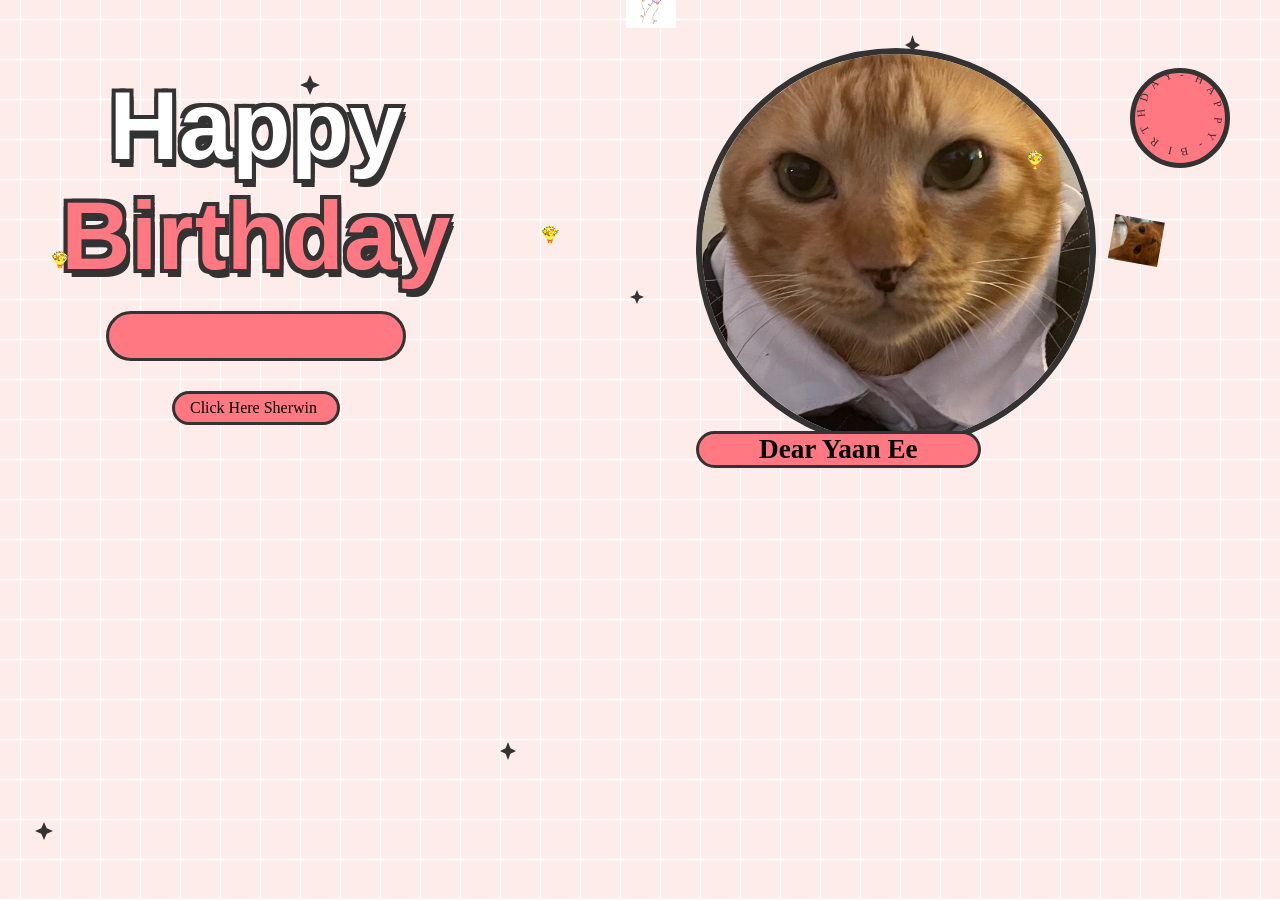
==== sherwin's birthday/index2.html @ da60311c "Add files via upload" ====
<!doctype html>
<html lang="en">
  <head>
    <meta charset="UTF-8" />
    <meta name="viewport" content="width=device-width, initial-scale=1.0" />
    <meta name="title" content="Happy Birthday Website 2.0 | Aoudumber Bade" />
    <meta
      name="github"
      content="https://github.com/kuansiing/happy-birthday.git"
    />
    <title>Sherwin's Birthday</title>
    <link rel="stylesheet" href="main2.css" />
    <link
      rel="stylesheet"
      href="https://fonts.googleapis.com/css2?family=Pixelify+Sans:wght@400..700&display=swap"
      integrity="sha512-DTOQO9RWCH3ppGqcWaEA1BIZOC6xxalwEsw9c2QQeAIftl+Vegovlnee1c9QX4TctnWMn13TZye+giMm8e2LwA=="
      crossorigin="anonymous"
      referrerpolicy="no-referrer"
    />
    <link
      href="https://fonts.googleapis.com/css2?family=Pixelify+Sans:wght@400..700&display=swap"
      rel="stylesheet"
    />
    <script
      src="https://code.jquery.com/jquery-3.7.1.min.js"
      integrity="sha256-/JqT3SQfawRcv/BIHPThkBvs0OEvtFFmqPF/lYI/Cxo="
      crossorigin="anonymous"
    ></script>
  </head>

  <body>
    <div id="wrapper">
      <div class="flag__birthday">
        <img src="./images/1.png" alt="" width="350" class="flag__left" />
        <img src="./images/1.png" alt="" width="350" class="flag__right" />
      </div>
      <div class="content">
        <div class="left">
          <div class="title">
            <h1 class="happy">
              <span style="--t: 4s">H</span>
              <span style="--t: 4.2s">a</span>
              <span style="--t: 4.4s">p</span>
              <span style="--t: 4.6s">p</span>
              <span style="--t: 4.8s">y</span>
            </h1>
            <h1 class="birthday">
              <span style="--t: 5s">B</span>
              <span style="--t: 5.2s">i</span>
              <span style="--t: 5.4s">r</span>
              <span style="--t: 5.6s">t</span>
              <span style="--t: 5.8s">h</span>
              <span style="--t: 6s">d</span>
              <span style="--t: 6.2s">a</span>
              <span style="--t: 6.4s">y</span>
            </h1>
            <div class="hat">
              <img src="./images/hat.png" alt="" width="130" />
            </div>
          </div>
          <div class="date__of__birth">
            <span></span>
          </div>
          <div class="btn">
            <button id="btn__letter">
              <div class="mail">
                Click Here Sherwin
                <i class="fa-regular fa-envelope"></i>
              </div>
            </button>
          </div>
        </div>
        <div class="right">
          <div class="box__account">
            <div class="image">
              <img src="sunny_.png" alt="" />
            </div>
            <div class="name">
              <i class="fa-solid fa-heart"></i>
              <span>Dear Yaan Ee</span>
              <i class="fa-solid fa-heart"></i>
            </div>
            <div class="balloon_one">
              <img width="50px" src="baloon1.png" alt="" />
            </div>
            <div class="balloon_two">
              <img width="50px" src="sunny_2.png" alt="" />
            </div>
          </div>
          <div class="cricle">
            <div class="text__cricle">
              <span style="--i: 1">h</span>
              <span style="--i: 2">a</span>
              <span style="--i: 3">p</span>
              <span style="--i: 4">p</span>
              <span style="--i: 5">y</span>
              <span style="--i: 6">-</span>
              <span style="--i: 7">b</span>
              <span style="--i: 8">i</span>
              <span style="--i: 9">r</span>
              <span style="--i: 10">t</span>
              <span style="--i: 11">h</span>
              <span style="--i: 12">d</span>
              <span style="--i: 13">a</span>
              <span style="--i: 14">y</span>
              <span style="--i: 15">-</span>
            </div>
            <i class="fa-solid fa-heart"></i>
          </div>
        </div>
      </div>
      <div class="decorate_star star1" style="--t: 15s"></div>
      <div class="decorate_star star2" style="--t: 15.2s"></div>
      <div class="decorate_star star3" style="--t: 15.4s"></div>
      <div class="decorate_star star4" style="--t: 15.6s"></div>
      <div class="decorate_star star5" style="--t: 15.8s"></div>
      <div class="decorate_flower--one" style="--t: 15s">
        <img width="20" src="flower.png" alt="" />
      </div>
      <div class="decorate_flower--two" style="--t: 15.3s">
        <img width="20" src="flower.png" alt="" />
      </div>
      <div class="decorate_flower--three" style="--t: 15.6s">
        <img width="20" src="flower.png" alt="" />
      </div>
      <div class="decorate_bottom">
        <img src="./images/decorate.png" alt="" width="100" />
      </div>
      <div class="smiley__icon">
        <img src="./images/smiley_icon.png" alt="" width="100" />
      </div>

      <div class="boxMail">
        <i class="fa-solid fa-xmark"></i>
        <div class="boxMail-container">
          <div class="card1">
            <h4 class="username">
              To: Sherwin 💖<span class="underline"></span>
            </h4>

            <h3>Happy Birthday</h3>
            <div class="imageCute">
              <img src="yaan_ee.png" alt="" />
            </div>
          </div>
          <div class="card2">
            <div class="card2-content">
              <h3>To You!</h3>
              <h2>
                Happy birthday 🥳🎂🥳,Yaan Ee chei chei!!May this new year bring
                you closer to your dreams filling your heart with pure joy and
                surround people who truly appreciate you the most.
              </h2>

              <div class="imageCute2">
                <img src="cute2.png" alt="" />
              </div>
            </div>
          </div>
        </div>
      </div>
    </div>
  </body>
  <script>
    let datetxt = "4th February";
    let datatxtletter = "Happy birthday to you.💕";
    let titleLetter = "To you";
    let charArrDate = datetxt.split("");
    let charArrDateLetter = datatxtletter.split("");
    let charArrTitle = titleLetter.split("");
    let currentIndex = 0;
    let currentIndexLetter = 0;
    let currentIndexTitle = 0;
    let date__of__birth = document.querySelector(".date__of__birth span");
    let text__letter = document.querySelector(".text__letter p");
    setTimeout(function () {
      timeDatetxt = setInterval(function () {
        if (currentIndex < charArrDate.length) {
          date__of__birth.textContent += charArrDate[currentIndex];
          currentIndex++;
        } else {
          let i = document.createElement("i");
          i.className = "fa-solid fa-star";
          document.querySelector(".date__of__birth").prepend(i);
          document
            .querySelector(".date__of__birth")
            .appendChild(i.cloneNode(true));
          clearInterval(timeDatetxt);
        }
      }, 100);
    }, 12000);

    var intervalContent;
    var intervalTitle;
    $("#btn__letter").on("click", function () {
      $(".box__letter").slideDown();
      setTimeout(function () {
        $(".letter__border").slideDown();
      }, 1000);
      setTimeout(function () {
        intervalTitle = setInterval(function () {
          if (currentIndexTitle < charArrTitle.length) {
            document.querySelector(".title__letter").textContent +=
              charArrTitle[currentIndexTitle];
            let i = document.createElement("i");
            i.className = "fa-solid fa-heart";
            document.querySelector(".title__letter").appendChild(i);
            currentIndexTitle++;
          } else {
            clearInterval(intervalTitle);
          }
        }, 100);
      }, 2000);
      setTimeout(function () {
        document.querySelector("#heart__letter").classList.add("animationOp");
        document.querySelector(".love__img").classList.add("animationOp");
        document.querySelector("#mewmew").classList.add("animationOp");
      }, 2800);
      setTimeout(function () {
        document.querySelectorAll(".heart").forEach((item) => {
          item.classList.add("animation");
        });
      }, 3500);
      setTimeout(function () {
        intervalContent = setInterval(function () {
          if (currentIndexLetter < charArrDateLetter.length) {
            text__letter.textContent += charArrDateLetter[currentIndexLetter];
            currentIndexLetter++;
          } else {
            clearInterval(intervalContent);
          }
        }, 50);
      }, 6000);
    });
    $(".close").on("click", function () {
      clearInterval(intervalContent);
      document.querySelector(".title__letter").textContent = "";
      text__letter.textContent = "";
      currentIndexLetter = 0;
      currentIndexTitle = 0;
      document.querySelector("#heart__letter").classList.remove("animationOp");
      document.querySelector(".love__img").classList.remove("animationOp");
      document.querySelector("#mewmew").classList.remove("animationOp");
      document.querySelectorAll(".heart").forEach((item) => {
        item.classList.remove("animation");
      });
      $(".box__letter").slideUp();
      $(".letter__border").slideUp();
    });

    let mailBox = document.querySelector(".mail");
    let boxmail = document.querySelector(".boxMail");
    var close = document.querySelector(".fa-xmark");
    mailBox.onclick = function () {
      mailBox.classList.toggle("active");
      boxmail.classList.add("active");
    };

    close.addEventListener("click", function () {
      boxmail.classList.remove("active");
    });
  </script>
</html>
---- sherwin's birthday/main2.css ----
@import url('https://fonts.googleapis.com/css2?family=Pixelify+Sans:wght@400..700&display=swap');
@import url('https://fonts.googleapis.com/css2?family=Pixelify+Sans:wght@400..700&display=swap');
@import url('https://fonts.googleapis.com/css2?family=Pixelify+Sans:wght@400..700&display=swap');
*{
    padding: 0;
    margin: 0;
    box-sizing: border-box;
}
:root{
    --color-pink: #feecea;
    --color-white: #fff;
    --color-black: #333;
    --color-text-pink: #FF7882;
    --color-heart: #FF7882;
    --color-bg-letter: #fff8e4;
    --color-border: #DACCBF;
}
html{
    height: 100%;
}
body {
    position: relative;
    font-size: 16px;
    margin: 0;
    padding: 0;
    height: 100%;
    background-image:linear-gradient(var(--color-pink), var(--color-pink));
}
#wrapper{
    position: relative;
    background-color: transparent;
    background-image: linear-gradient(0deg, transparent 24%, rgba(255, 255, 255, 1) 25%, rgba(255, 255, 255, 1) 26%, transparent 27%, transparent 74%, rgba(255, 255, 255, 1) 75%, rgba(255, 255, 255, 1) 76%, transparent 77%, transparent), linear-gradient(90deg, transparent 24%, rgba(255, 255, 255, 1) 25%, rgba(255, 255, 255,1) 26%, transparent 27%, transparent 74%, rgba(255, 255, 255, 1) 75%, rgba(255, 255, 255, 1) 76%, transparent 77%, transparent);
    height:100%;
    background-size:80px 80px;
    overflow: hidden;
    z-index: 1;
}
.flag__birthday{
    display: flex;
    justify-content: space-between;
    transform: translateY(-200px);
    animation: translateYFlag 1.5s 2s forwards;
}
@keyframes translateYFlag{
    to{
        transform: translateY(-10px);
    }
}
.flag__birthday .flag__left{
    transform: rotate(-10deg) translate(-20px,30px);
}
.flag__birthday .flag__right{
    transform: rotate(10deg) translate(20px,30px) scaleX(-1);
}
.content{
    width: 100%;
    position: relative;
    display: flex;
    padding-top: 3rem;
}
.content .left, .content .right{
    position: relative;
    display: flex;
    flex-direction: column;
    justify-content: center;
    align-items: center;
}
.content .left{
    width: 40%;
}
.content .right{
    width: 60%;
}
.left .btn{
    transform: scale(0);
    animation: scaleCricle 2s 16s forwards ease-in-out;
}
#btn__letter{
    position: relative;
    margin-top: 30px;
    background-color: var(--color-text-pink);
    outline: none;
    padding: 5px 15px;
    font-size: 1rem;
    border-radius: 50px;
    border: 3px solid var(--color-black);
    font-family: "Sriracha", cursive;
    display: flex;
    align-items: center;
    justify-content: center;
    cursor: pointer;
    z-index: 2;
    transform: scale(1);
    transition: all .5s ease-in-out;
}
#btn__letter:active{
    transform: scale(0.7);
}
#btn__letter i{
    margin-left: 5px;
}
#btn__letter:hover{
    border-color: var(--color-heart);
    background-color: var(--color-heart);
    color: #fff;
    box-shadow: rgba(0, 0, 0, 0.24) 0px 3px 8px;
}

#btn__letter:hover i{
    animation: rotateHeart 1s infinite linear;
}
@keyframes rotateHeart{
    0%,50%, 100%{
        transform: rotate(0deg);
    }
    25%{
        transform: rotate(12deg);
    }
    75%{
        transform: rotate(-12deg);
    }
}
.title{
    position: relative;
    width: 100%;
    display: flex;
    justify-content: center;
    font-family: "Titan One", sans-serif;
    font-size: 3rem;
    flex-direction: column;
    perspective: 1000px;
}
.title .happy, .title .birthday{
    position: relative;
    text-shadow: 4px 4px var(--color-black), 
                -4px 4px var(--color-black), 
                4px -4px var(--color-black), 
                -4px -4px var(--color-black), 
                4px 8px 0 var(--color-black);
    font-weight: bold;
    display: flex;
    justify-content: center;
}
.title .happy{
    color: var(--color-white);
}
.title .happy span, .title .birthday span{
    transform: translateY(50px);
    opacity: 0;
    visibility: hidden;
    animation: txtTranslateY .5s var(--t) forwards;
}
@keyframes txtTranslateY{
    100%{
        transform: translateY(0);
        opacity: 1;
        visibility: visible;
    }
}
.title .birthday{
    color: var(--color-text-pink);
}

.title .hat{
    position: absolute;
    right: 45px;
    top: -350px;
    transform: rotate(-40deg);
    z-index: -1;
    animation: topHat 4s 7s forwards ease;
}
@keyframes topHat{
    20%, 30%{
        top: -30px;
        transform-origin: left;
        transform: rotate(-40deg);
    }
    35%, 100%{
        top: -30px;
        transform: rotate(0deg);
    }
}
.date__of__birth, .name{
    display: flex;
    justify-content:space-around;
    align-items: center;
    background-color: var(--color-text-pink);
    border-radius: 50px;
    margin-top: 20px;
    font-family: "Sriracha", cursive;
    
}
.date__of__birth{
    border: 3px solid var(--color-black);
    position: relative;
    transform: translateY(-100px);
    z-index: -1;
    opacity: 0;
    visibility: hidden;
    width: 0px;
    animation: dateOfBirth 5s 9s forwards;
}
@keyframes dateOfBirth{
    20%,40%{
        width: 0px;
        height: 0;
        transform: translateY(0px);
        opacity: 1;
        visibility: visible;
    }
    45%{
        transform: translateY(0px);
        opacity: 1;
        visibility: visible;
        width: 300px;
        height: 0px;
    }
    50%,100%{
        transform: translateY(0px);
        opacity: 1;
        visibility: visible;
        width: 300px;
        height: 50px;
    }
}
.name{
    position: absolute;
    padding: 0px 20px;
    bottom: -20px;
    border: 3px solid var(--color-black);
    font-family: 'Dancing Script', cursive;
}
.date__of__birth span, .name span{
    font-weight: bold;
    margin: 0px 40px;
}
.date__of__birth span{
    font-size: 1.2rem;
}
.name span{
    font-size: 1.7rem;
}
.right .box__account{
    position: relative;
    transform: translateY(700px);
    animation: topBoxImage 8s 7s forwards ease-in;
}
@keyframes topBoxImage{
    to{
        transform: translateY(0);
    }
}
.content .right .image{
    position: relative;
    width: 400px;
    height: 400px;
    border-radius: 50%;
    overflow: hidden;
    display: flex;
    align-items: center;
    border: 6px solid var(--color-black);
}
.content .right .image img{
    width: 100%;
    object-fit: cover;

}
.cricle{
    position: absolute;
    top: 20px;
    right: 50px;
    display: flex;
    justify-content: center;
    align-items: center;
    transform: scale(0);
    animation: scaleCricle 3s 15s forwards ease-in-out;
}
@keyframes scaleCricle {
    0%{
        transform: scale(0);
    }
    10%{
        transform: scale(1.3);
    }
    20%{
        transform: scale(0.7);
    }
    30%,100%{
        transform: scale(1);
    }

}
.text__cricle{
    width: 100px;
    height: 100px;
    background-color: var(--color-text-pink);
    border-radius: 50%;
    border: 5px solid var(--color-black);
    display: flex;
    justify-content: center;
    align-items: center;
    animation: rotateCricle 5s linear infinite;
}
@keyframes rotateCricle{
    to{
        transform: rotate(360deg);
    }
}
.text__cricle span{
    top: 0%;
    left: 50%;
    position: absolute;
    color: var(--color-black);
    transform: rotate(calc(var(--i) * 24deg));
    transform-origin: 0 45px;
    font-family: "Sriracha", cursive;
    text-transform: uppercase;
    font-size: 0.7rem;
}
.fa-heart{
    color: var(--color-heart);
    filter: drop-shadow(0 0 3px var(--color-heart));
    animation: scaleHeart 1s infinite linear;
}
.cricle .fa-heart{
    position: absolute;
    transform: scale(0.85);
}
@keyframes scaleHeart{
    50%{
        transform: scale(1.2);
    }
}
.right .balloon_one{
    position: absolute;
    top: -70px;
    left: -70px;
    animation: balloon1 2s infinite linear;
}
@keyframes balloon1{
    0%, 50%,100%{
        transform-origin: bottom right;
        transform: rotate(0deg);
    }
    25%{
        transform-origin: bottom right;
        transform: rotate(3deg);
    }
    75%{
        transform-origin: bottom right;
        transform: rotate(-3deg);
    }
}
.right .balloon_two{
    position: absolute;
    top: 170px;
    right: -65px;
    z-index: -1;
    transform: rotate(10deg);
    animation: balloon2 2s infinite linear;
}
@keyframes balloon2 {
    0%,50%,100%{
        transform-origin: bottom left;
        transform: rotate(10deg);
    }
    25%{
        transform-origin: bottom left;
        transform: rotate(7deg);
    }
    75%{
        transform-origin: bottom left;
        transform: rotate(13deg);
    }
}

.decorate_star{
    position: absolute;
    transform: scale(0);
    background-color: var(--color-black);
    clip-path: polygon(0 50%, 35% 35%, 50% 0, 65% 35%, 100% 50%, 65% 65%, 50% 100%, 35% 65%);
    animation: scaleCricle 3s var(--t) forwards, 
            scaleStar 2s 16s infinite ease-in-out;
}
.decorate_star.star1{
    width: 20px;
    height: 20px;
    top: 75px;
    left: 300px;
}
.decorate_star.star2{
    width: 15px;
    height: 20px;
    top: 35px;
    right: 360px;
}
.decorate_star.star3{
    width: 14px;
    height: 14px;
    top: 290px;
    left: 630px;
}
.decorate_star.star4{
    width: 18px;
    height: 18px;
    bottom: 60px;
    left: 35px;
}
.decorate_star.star5{
    width: 16px;
    height: 18px;
    bottom: 140px;
    left: 500px;
}
@keyframes scaleStar {
    25%{
        transform: scale(0.8);
    }
    50%{
        transform: scale(1.1);
    }
}
.decorate_bottom{
    position: absolute;
    right: 0;
    bottom: -10px;
}
.decorate_flower--one{
    position: absolute;
    top: 250px;
    left: 50px;
    transform: scale(0);
    animation: scaleCricle 3s var(--t) forwards ease-in-out;
}
.decorate_flower--two{
    position: absolute;
    top: 225px;
    left: 540px;
    transform: scale(0);
    animation: scaleCricle 3s var(--t) forwards ease-in-out;
}
.decorate_flower--three{
    position: absolute;
    top: 150px;
    right: 235px;
    transform: scale(0);
    animation: scaleCricle 3s var(--t) forwards ease-in-out;
}
.smiley__icon{
    position: absolute;
    bottom: 180px;
    left: 600px;
    transform: scale(0);
    animation: scaleCricle 3s 15s forwards ease-in-out;
}


.box__letter{
    position: fixed;
    top: 0;
    left: 0;
    background-color: rgba(0,0,0,.5);
    width: 100%;
    height: 100%;
    z-index: 10;
    display: none;
}
.box__letter .letter__border{
    position: absolute;
    width: 55vw;
    height: 450px;
    background-color: var(--color-white);
    border-radius: 27px;
    padding: 17px;
    box-shadow: rgba(0, 0, 0, 0.24) 0px 3px 8px;
    top: 50%;
    left: 50%;
    transform: translate(-50%,-50%);
    display: none;
}
.letter__border .close{
    position: absolute;
    right: -10px;
    top: -10px;
    width: 30px;
    height: 30px;
    background-color: var(--color-white);
    border-radius: 50%;
    display: flex;
    justify-content: center;
    align-items: center;
    box-shadow: rgba(99, 99, 99, 0.2) 0px 2px 8px 0px;
    cursor: pointer;
}
.letter__border .letter{
    width: 100%;
    height: 100%;
    background-color: var(--color-bg-letter);
    border-radius: 10px;
    padding-top: 15px;
}
.letter__border .letter .title__letter{
    text-align: center;
    font-family: 'Dancing Script', cursive;
    font-weight: bold;
    font-size: 2.4rem;
}
.title__letter .fa-solid{
    margin-left: 5px;
    font-size: 1.3rem;
}
.letter__border .letter .content__letter{
    position: relative;
    width: 100%;
    height: 100%;
    display: flex;
    padding-top: 1.5rem;
    padding-bottom: 70px;
}
.letter__border .letter .content__letter .left{
    position: relative;
    width: 50%;
    height: 100%;
    padding: 1.7rem;
    border-right: 3px solid var(--color-border);
}
.content__letter .left #heart__letter{
    opacity: 0;
    width: 100%;
}
#heart__letter.animationOp{
    animation: opacityHeart 1s 1s forwards;
}
@keyframes opacityHeart{
    to{
        opacity: 1;
    }
}
.content__letter .left .heart{
    position: absolute;
    opacity: 0;
}
.content__letter .left .heart.animation{
    animation: scaleHeartLetter 1s var(--t) infinite ease-in-out;
}
@keyframes scaleHeartLetter{
    0%{
        opacity: 1;
        transform: scale(0);
    }
    10%{
        opacity: 1;
        transform: scale(1.3);
    }
    20%{
        opacity: 1;
        transform: scale(0.7);
    }
    30%,100%{
        opacity: 1;
        transform: scale(1);
    }
    
}
.content__letter .left .heart_1{
    top: 90px;
    left: 30px;
}
.content__letter .left .heart_2{
    top: 20px;
    right: 70px;
}
.content__letter .left .heart_3{
    bottom: 50px;
    left: 145px;
}
.content__letter .left .heart_4{
    top: 140px;
    right: 35px;
}
.content__letter .right{
    position: relative;
    width: 50%;
}
.content__letter .right .love__img{
    opacity: 0;
    position: absolute;
    right: 20px;
    top: -100px;
}
.love__img.animationOp{
    animation: opacityHeart 1s 1s forwards;
}
.content__letter .right .text__letter{
    margin-top: 60px;
    padding: 20px 15px 10px 15px;
    font-family: 'Dancing Script', cursive;
    font-size: 1.3rem;
}
.content__letter .right #mewmew{
    position: absolute;
    bottom: 0;
    right: 0;
    opacity: 0;
}
#mewmew.animationOp{
    animation: opacityHeart 1s 1s forwards;
}


#copy {
    position: fixed;
    bottom: 12px;
    left: 50%;
    transform: translateX(-50%);
    font-size: 1rem;
}

#copy a {
    text-decoration: none;
    color: #191919d7;
}

#copy p {
    color: #4275ff;
    text-align: center;
    font-weight: 700;
    cursor: pointer;
}



@media screen and (max-width: 658px)   {

    .flag__birthday .flag__left {
        transform: rotate(-10deg) translate(-119px,3px);
    }

    .flag__birthday .flag__right {
        transform: rotate(10deg) translate(-106px,39px) scaleX(-1);
    }

    .content {
        width: 100%;
        position: relative;
        display: flex;
        flex-direction: column;
        justify-content: center;
        gap: 25px;
        align-items: center;
        padding-top: 2rem;
    }

    .title {
        position: relative;
        width: 100%;
        display: flex;
        justify-content: center;
        font-family: "Titan One", sans-serif;
        font-size: 1.5rem;
        letter-spacing: 8px;
        flex-direction: column;
        perspective: 1000px;
    }

    #btn__letter {
        position: relative;
        margin-top: 17px;
        width: 209px;
        background-color: var(--color-text-pink);
        outline: none;
        padding: 6px 4px;
        font-size: 1rem;
        border-radius: 50px;
        border: 3px solid var(--color-black);
        font-family: "Sriracha", cursive;
        display: flex;
        align-items: center;
        justify-content: center;
        cursor: pointer;
        z-index: 2;
        /* transform: scale(1); */
        transition: all .5s ease-in-out;
    }

    .cricle {
        position: absolute;
        top: 10px;
        right: -54px;
        display: flex;
        justify-content: center;
        align-items: center;
        transform: scale(0);
        animation: scaleCricle 3s 15s forwards ease-in-out;
    }

    .title .hat {
        position: absolute;
        right: -98px;
        top: -51px !important;
        transform: rotate(-40deg);
        z-index: -1;
        animation: topHat 4s 7s forwards ease;
    }

    .box__letter .letter__border {
        position: absolute;
        width: 90vw;
        height: 315px;
        background-color: var(--color-white);
        border-radius: 27px;
        padding: 17px;
        box-shadow: rgba(0, 0, 0, 0.24) 0px 3px 8px;
        top: 50%;
        left: 50%;
        transform: translate(-50%,-50%);
        display: none;
    }

    .letter__border .letter {
        width: 100%;
        height: 100%;
        background-color: var(--color-bg-letter);
        border-radius: 10px;
        padding-top: 15px;
    }

    .letter__border .letter .title__letter {
        text-align: center;
        font-family: 'Dancing Script', cursive;
        font-weight: bold;
        font-size: 1.4rem;
    }

    .letter__border .letter .content__letter {
        position: relative;
        width: 100%;
        height: 100%;
        display: flex;
        padding-top: .7rem;
        padding-bottom: 70px;
    }

    .content__letter .right .text__letter {
        margin-top: -14px;
        padding: 20px 15px 10px 15px;
        font-family: 'Dancing Script', cursive;
        font-size: .8rem;
    }

    .content__letter .right .love__img {
        opacity: 0;
        position: absolute;
        right: 126px;
        top: 167px;
    }

    .love__img img {
 
            width: 84px;

    }

    .content .right .image {
        position: relative;
        width: 200px;
        height: 200px;
        border-radius: 50%;
        overflow: hidden;
        display: flex;
        align-items: center;
        border: 6px solid var(--color-black);
    }

    .name {
        position: absolute;
        padding: 0px 3px;
        bottom: -6px;
        border: 3px solid var(--color-black);
    }

    .name span {
        font-size: 1rem;
    }

    .right .balloon_one {
        position: absolute;
        top: 10px;
        left: -77px;
        animation: balloon1 2s infinite linear;
    }

    .right .balloon_one img{
        width: 76px !important;
    }


}







.boxMail{
    position: fixed;
    background: rgb(0, 0, 0, 0.8);
    width: 100%;
    height: 100%;
    opacity: 0;
    top: 0;
    display: flex;
    justify-content: center;
    align-items: center;
    transform: scale(0.3);
    visibility: hidden;
    transition: all 0.5s;
    z-index: 100000000;
}
.boxMail.active{
    opacity: 1;
    visibility: visible;
    transform: scale(1);
}
.boxMail .boxMail-container{
    position: absolute;
    width: 750px;
    height: 500px;
    display: flex;
    margin: 0;
    transform: scale(0.9);
    -webkit-perspective: 2000px;
    perspective: 2000px;
    transition: all 0.5s;
}
.boxMail .boxMail-container:hover{
    transform: rotate(-5deg);
    filter: drop-shadow(0 0 10px #FF7882);
}
.boxMail .boxMail-container:hover .card1{
    transform: translate(-187px, -250px) rotateY(-140deg);
}
.boxMail .boxMail-container .card1,
.boxMail .boxMail-container .card2{
    position: absolute;
    width: 100%;
    height: 100%;
    top: 50%;
    left: 50%;
    transform: translate(-50%, -50%);
    border: 1px solid black;
}
.boxMail .boxMail-container .card1 {
    position: absolute;
    width: 50%;
    height: 100%;
    background: linear-gradient(to right, #FF7882, #FF7882 63%);
    color: white;
    display: flex;
    justify-content: center;
    align-items: center;
    flex-direction: column;
}
.boxMail-container .card1{
    z-index: 1;
    -webkit-transform-style: preserve-3d;
    transform-style: preserve-3d;
    transform-origin: left;
    transition: all 1s ease-in-out;
}
.boxMail .boxMail-container .card1 .userImg{
    position: relative;
    width: 80px;
    height: 80px;
    background-color: white;
    border-radius: 50%;
    overflow: hidden;
    border: 2px solid white;
    cursor: pointer;
    margin-bottom: 20px;
}
.boxMail .boxMail-container .card1 .userImg img{
    position: absolute;
    object-fit: cover;
    width: calc(100%);
    height: calc(100%);
}
.boxMail .boxMail-container .card1 h3{
    font-family: 'Dancing Script', cursive;
    font-size: 40px;
    text-transform: uppercase;
    width: 80%;
    text-align: center;
    line-height: 1.5;
    letter-spacing: 5px;
    transform: rotate(-5deg);
    text-shadow: 0 0 5px white,
                0 0 10px white;
}
.boxMail .boxMail-container .card2{
    position: relative;
    width: 50%;
    height: 100%;
    background: linear-gradient(to right, #e0e0e0, #ffffff 30%);
    -webkit-transform-style: preserve-3d;
    transform-style: preserve-3d;
    transform-origin: left;
    transition: all 1s;
}
.boxMail .boxMail-container .card2 .card2-content {
    width: 100%;
    height: 100%;
    position: relative;
    background-color: #FF7882;
    transition: all 1s;
    overflow: hidden;
    font-family: "Inter", serif;
    color: #fff;
}
.boxMail .boxMail-container:hover .card2-content{
    transform: translate(20px, 20px);
    box-shadow: -1px -1px 5px rgb(0, 0, 0, 0.4);
}
.boxMail .boxMail-container .card2 h3{
    font-family: 'Dancing Script', cursive;
    padding: 20px 0px 10px 60px;
    opacity: 0;
    visibility: hidden;
    font-size: 25px;
    text-shadow: 0 0 8px #FF7882;
}
.boxMail .boxMail-container .card2:hover h3{
    animation: texth3 3s forwards;
    animation-delay: 2s;
    transition: 1s;
}
@keyframes texth3{
    0%{
        opacity: 1;
        visibility: visible;
        padding: 20px 0px 10px 60px;
    }
    100%{
        opacity: 1;
        visibility: visible;
        padding: 20px 0px 10px 152px; 
    }
}
.boxMail .boxMail-container .card2 h2{
    font-family: 'Dancing Script', cursive;
    padding: 0px 20px;
    text-indent: 20px;
    font-size: 22px;
    opacity: 0;
}
.boxMail .boxMail-container .card2:hover h2{
    animation: texth2 2s forwards;
    animation-delay: 4s;
    transition: 1s;
}
@keyframes texth2{
    0%{
        opacity: 0;
    }
    100%{
        opacity: 1;
    }
}
.boxMail .boxMail-container .card2 .card2-content .imageCute2{
    position: absolute;
    top: 5px;
    left: 20px;
    opacity: 0;
    transition: 1s;
}
.boxMail .boxMail-container .card2 .card2-content:hover .imageCute2{
    animation: cute3 1s linear infinite,
                cute4 3s 2s forwards;
    animation-delay: 2s;
    transition: 1s;
}
@keyframes cute3{
    0%{
        opacity: 1;
        transform: rotate(0deg);
    }
    25%{
        opacity: 1;
        transform: rotate(5deg);
    }
    50%{
        opacity: 1;
        transform: rotate(0deg);
    }
    75%{
        opacity: 1;
        transform: rotate(-5deg);
    }
    100%{
        opacity: 1;
        transform: rotate(0deg);
    }
}
@keyframes cute4{
    0%{
        left: 20px;
    }
    100%{
        left: 100px;
    }
}
.boxMail .boxMail-container .card2 .card2-content .imageCute2 img{
    width: 40px;
}
.boxMail .fa-xmark{
    position: fixed;
    top: 0;
    right: 0;
    font-size: 30px;
    padding: 10px 25px;
    cursor: pointer;
    color: white;
    z-index: 10000000000000000;
}

.boxMail-container .card1 .imageCute {
    position: relative;
    width: 140px;
    height: 100%;
   

    border-radius: 50%;
    border: 5px solid #333;

    overflow: hidden;

    border: 6px solid var(--color-black);

    margin: 20px auto;
    display: flex;
    justify-content: center;
    align-items: center;


}

.boxMail-container.card1.imageCute img{
    width: 100%;
    height: 100%;
    display: block;
    object-fit: cover;
}
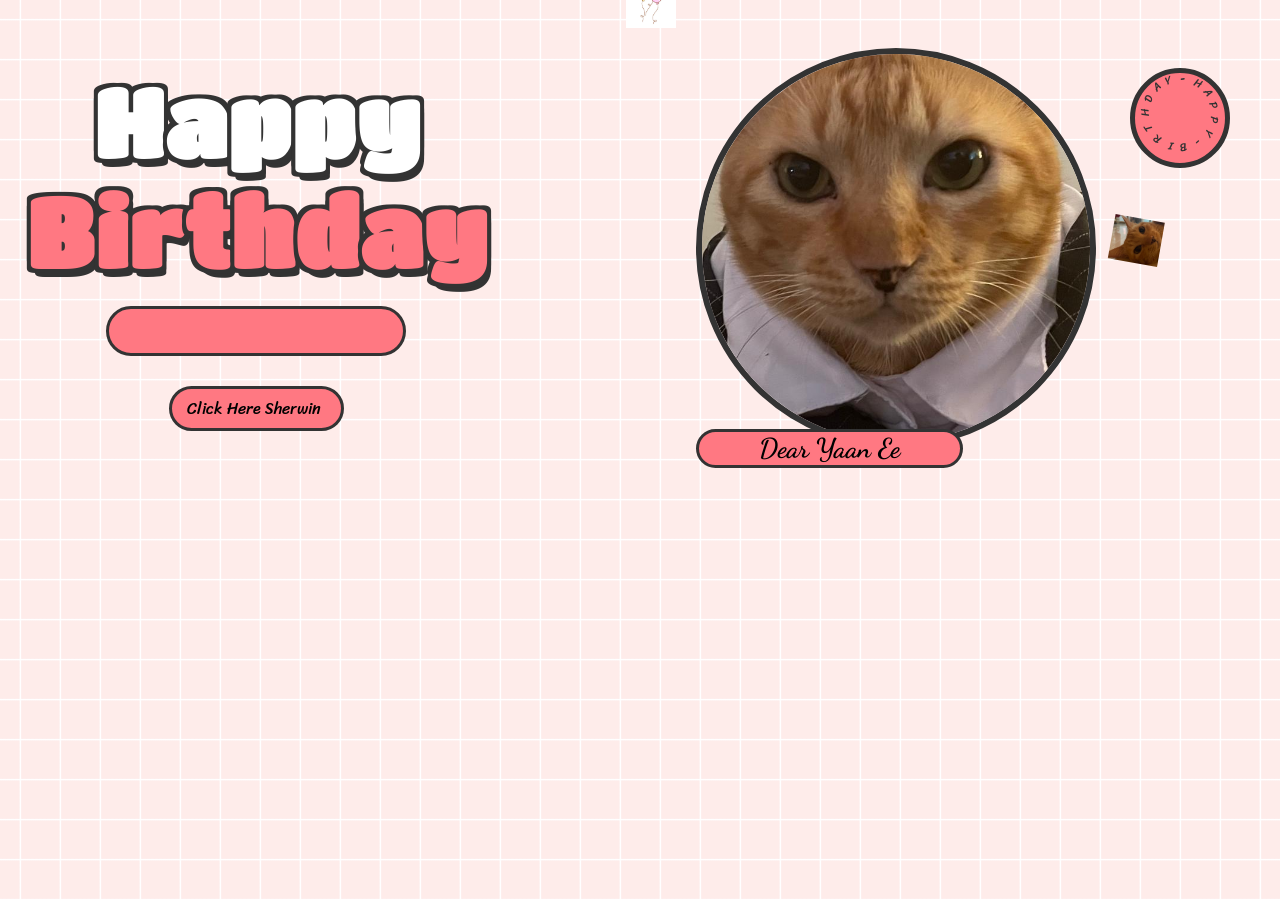
==== commit 019cb0ab: "Add files via upload" ====
--- a/sherwin's birthday/index2.html
+++ b/sherwin's birthday/index2.html
@@ -3,29 +3,31 @@
   <head>
     <meta charset="UTF-8" />
     <meta name="viewport" content="width=device-width, initial-scale=1.0" />
-    <meta name="title" content="Happy Birthday Website 2.0 | Aoudumber Bade" />
+
+    <title>Happy Birthday Sherwin! | A Special Surprise</title>
     <meta
-      name="github"
-      content="https://github.com/kuansiing/happy-birthday.git"
+      name="description"
+      content="A special birthday surprise for Sherwin. Happy Birthday Yaan Ee!"
     />
-    <title>Sherwin's Birthday</title>
+
+    <meta property="og:title" content="Happy Birthday Sherwin! 🎂" />
+    <meta
+      property="og:description"
+      content="Click to open your birthday surprise!"
+    />
+    <meta property="og:image" content="yaan_ee.png" />
+
     <link rel="stylesheet" href="main2.css" />
     <link
       rel="stylesheet"
       href="https://fonts.googleapis.com/css2?family=Pixelify+Sans:wght@400..700&display=swap"
-      integrity="sha512-DTOQO9RWCH3ppGqcWaEA1BIZOC6xxalwEsw9c2QQeAIftl+Vegovlnee1c9QX4TctnWMn13TZye+giMm8e2LwA=="
-      crossorigin="anonymous"
-      referrerpolicy="no-referrer"
     />
     <link
-      href="https://fonts.googleapis.com/css2?family=Pixelify+Sans:wght@400..700&display=swap"
+      href="https://fonts.googleapis.com/css2?family=Dancing+Script:wght@400;700&family=Sriracha&family=Titan+One&display=swap"
       rel="stylesheet"
     />
-    <script
-      src="https://code.jquery.com/jquery-3.7.1.min.js"
-      integrity="sha256-/JqT3SQfawRcv/BIHPThkBvs0OEvtFFmqPF/lYI/Cxo="
-      crossorigin="anonymous"
-    ></script>
+
+    <script src="https://code.jquery.com/jquery-3.7.1.min.js"></script>
   </head>
 
   <body>
@@ -34,25 +36,20 @@
         <img src="./images/1.png" alt="" width="350" class="flag__left" />
         <img src="./images/1.png" alt="" width="350" class="flag__right" />
       </div>
+
       <div class="content">
         <div class="left">
           <div class="title">
             <h1 class="happy">
-              <span style="--t: 4s">H</span>
-              <span style="--t: 4.2s">a</span>
-              <span style="--t: 4.4s">p</span>
-              <span style="--t: 4.6s">p</span>
-              <span style="--t: 4.8s">y</span>
+              <span style="--t: 4s">H</span><span style="--t: 4.2s">a</span
+              ><span style="--t: 4.4s">p</span><span style="--t: 4.6s">p</span
+              ><span style="--t: 4.8s">y</span>
             </h1>
             <h1 class="birthday">
-              <span style="--t: 5s">B</span>
-              <span style="--t: 5.2s">i</span>
-              <span style="--t: 5.4s">r</span>
-              <span style="--t: 5.6s">t</span>
-              <span style="--t: 5.8s">h</span>
-              <span style="--t: 6s">d</span>
-              <span style="--t: 6.2s">a</span>
-              <span style="--t: 6.4s">y</span>
+              <span style="--t: 5s">B</span><span style="--t: 5.2s">i</span
+              ><span style="--t: 5.4s">r</span><span style="--t: 5.6s">t</span
+              ><span style="--t: 5.8s">h</span><span style="--t: 6s">d</span
+              ><span style="--t: 6.2s">a</span><span style="--t: 6.4s">y</span>
             </h1>
             <div class="hat">
               <img src="./images/hat.png" alt="" width="130" />
@@ -64,21 +61,19 @@
           <div class="btn">
             <button id="btn__letter">
               <div class="mail">
-                Click Here Sherwin
-                <i class="fa-regular fa-envelope"></i>
+                Click Here Sherwin <i class="fa-regular fa-envelope"></i>
               </div>
             </button>
           </div>
         </div>
+
         <div class="right">
           <div class="box__account">
             <div class="image">
               <img src="sunny_.png" alt="" />
             </div>
             <div class="name">
-              <i class="fa-solid fa-heart"></i>
               <span>Dear Yaan Ee</span>
-              <i class="fa-solid fa-heart"></i>
             </div>
             <div class="balloon_one">
               <img width="50px" src="baloon1.png" alt="" />
@@ -89,69 +84,37 @@
           </div>
           <div class="cricle">
             <div class="text__cricle">
-              <span style="--i: 1">h</span>
-              <span style="--i: 2">a</span>
-              <span style="--i: 3">p</span>
-              <span style="--i: 4">p</span>
-              <span style="--i: 5">y</span>
-              <span style="--i: 6">-</span>
-              <span style="--i: 7">b</span>
-              <span style="--i: 8">i</span>
-              <span style="--i: 9">r</span>
-              <span style="--i: 10">t</span>
-              <span style="--i: 11">h</span>
-              <span style="--i: 12">d</span>
-              <span style="--i: 13">a</span>
-              <span style="--i: 14">y</span>
-              <span style="--i: 15">-</span>
+              <span style="--i: 1">h</span><span style="--i: 2">a</span
+              ><span style="--i: 3">p</span><span style="--i: 4">p</span
+              ><span style="--i: 5">y</span> <span style="--i: 6">-</span
+              ><span style="--i: 7">b</span><span style="--i: 8">i</span
+              ><span style="--i: 9">r</span><span style="--i: 10">t</span>
+              <span style="--i: 11">h</span><span style="--i: 12">d</span
+              ><span style="--i: 13">a</span><span style="--i: 14">y</span
+              ><span style="--i: 15">-</span>
             </div>
-            <i class="fa-solid fa-heart"></i>
           </div>
         </div>
-      </div>
-      <div class="decorate_star star1" style="--t: 15s"></div>
-      <div class="decorate_star star2" style="--t: 15.2s"></div>
-      <div class="decorate_star star3" style="--t: 15.4s"></div>
-      <div class="decorate_star star4" style="--t: 15.6s"></div>
-      <div class="decorate_star star5" style="--t: 15.8s"></div>
-      <div class="decorate_flower--one" style="--t: 15s">
-        <img width="20" src="flower.png" alt="" />
-      </div>
-      <div class="decorate_flower--two" style="--t: 15.3s">
-        <img width="20" src="flower.png" alt="" />
-      </div>
-      <div class="decorate_flower--three" style="--t: 15.6s">
-        <img width="20" src="flower.png" alt="" />
-      </div>
-      <div class="decorate_bottom">
-        <img src="./images/decorate.png" alt="" width="100" />
-      </div>
-      <div class="smiley__icon">
-        <img src="./images/smiley_icon.png" alt="" width="100" />
       </div>
 
       <div class="boxMail">
         <i class="fa-solid fa-xmark"></i>
         <div class="boxMail-container">
           <div class="card1">
-            <h4 class="username">
-              To: Sherwin 💖<span class="underline"></span>
-            </h4>
-
+            <h4 class="username">To: Sherwin 💖</h4>
             <h3>Happy Birthday</h3>
             <div class="imageCute">
-              <img src="yaan_ee.png" alt="" />
+              <img src="yaan_ee.png" alt="Birthday Girl" />
             </div>
           </div>
           <div class="card2">
             <div class="card2-content">
               <h3>To You!</h3>
               <h2>
-                Happy birthday 🥳🎂🥳,Yaan Ee chei chei!!May this new year bring
-                you closer to your dreams filling your heart with pure joy and
-                surround people who truly appreciate you the most.
+                Happy birthday 🥳🎂🥳, Yaan Ee chei chei!! May this new year
+                bring you closer to your dreams, filling your heart with pure
+                joy and surrounding you with people who truly appreciate you.
               </h2>
-
               <div class="imageCute2">
                 <img src="cute2.png" alt="" />
               </div>
@@ -160,104 +123,37 @@
         </div>
       </div>
     </div>
-  </body>
-  <script>
-    let datetxt = "4th February";
-    let datatxtletter = "Happy birthday to you.💕";
-    let titleLetter = "To you";
-    let charArrDate = datetxt.split("");
-    let charArrDateLetter = datatxtletter.split("");
-    let charArrTitle = titleLetter.split("");
-    let currentIndex = 0;
-    let currentIndexLetter = 0;
-    let currentIndexTitle = 0;
-    let date__of__birth = document.querySelector(".date__of__birth span");
-    let text__letter = document.querySelector(".text__letter p");
-    setTimeout(function () {
-      timeDatetxt = setInterval(function () {
-        if (currentIndex < charArrDate.length) {
-          date__of__birth.textContent += charArrDate[currentIndex];
-          currentIndex++;
-        } else {
-          let i = document.createElement("i");
-          i.className = "fa-solid fa-star";
-          document.querySelector(".date__of__birth").prepend(i);
-          document
-            .querySelector(".date__of__birth")
-            .appendChild(i.cloneNode(true));
-          clearInterval(timeDatetxt);
-        }
-      }, 100);
-    }, 12000);
 
-    var intervalContent;
-    var intervalTitle;
-    $("#btn__letter").on("click", function () {
-      $(".box__letter").slideDown();
+    <script>
+      // Letter Logic
+      let datetxt = "4th February";
+      let charArrDate = datetxt.split("");
+      let currentIndex = 0;
+      let date__of__birth = document.querySelector(".date__of__birth span");
+
       setTimeout(function () {
-        $(".letter__border").slideDown();
-      }, 1000);
-      setTimeout(function () {
-        intervalTitle = setInterval(function () {
-          if (currentIndexTitle < charArrTitle.length) {
-            document.querySelector(".title__letter").textContent +=
-              charArrTitle[currentIndexTitle];
-            let i = document.createElement("i");
-            i.className = "fa-solid fa-heart";
-            document.querySelector(".title__letter").appendChild(i);
-            currentIndexTitle++;
+        let timeDatetxt = setInterval(function () {
+          if (currentIndex < charArrDate.length) {
+            date__of__birth.textContent += charArrDate[currentIndex];
+            currentIndex++;
           } else {
-            clearInterval(intervalTitle);
+            clearInterval(timeDatetxt);
           }
         }, 100);
-      }, 2000);
-      setTimeout(function () {
-        document.querySelector("#heart__letter").classList.add("animationOp");
-        document.querySelector(".love__img").classList.add("animationOp");
-        document.querySelector("#mewmew").classList.add("animationOp");
-      }, 2800);
-      setTimeout(function () {
-        document.querySelectorAll(".heart").forEach((item) => {
-          item.classList.add("animation");
-        });
-      }, 3500);
-      setTimeout(function () {
-        intervalContent = setInterval(function () {
-          if (currentIndexLetter < charArrDateLetter.length) {
-            text__letter.textContent += charArrDateLetter[currentIndexLetter];
-            currentIndexLetter++;
-          } else {
-            clearInterval(intervalContent);
-          }
-        }, 50);
-      }, 6000);
-    });
-    $(".close").on("click", function () {
-      clearInterval(intervalContent);
-      document.querySelector(".title__letter").textContent = "";
-      text__letter.textContent = "";
-      currentIndexLetter = 0;
-      currentIndexTitle = 0;
-      document.querySelector("#heart__letter").classList.remove("animationOp");
-      document.querySelector(".love__img").classList.remove("animationOp");
-      document.querySelector("#mewmew").classList.remove("animationOp");
-      document.querySelectorAll(".heart").forEach((item) => {
-        item.classList.remove("animation");
-      });
-      $(".box__letter").slideUp();
-      $(".letter__border").slideUp();
-    });
+      }, 12000);
 
-    let mailBox = document.querySelector(".mail");
-    let boxmail = document.querySelector(".boxMail");
-    var close = document.querySelector(".fa-xmark");
-    mailBox.onclick = function () {
-      mailBox.classList.toggle("active");
-      boxmail.classList.add("active");
-    };
+      // Mail Box Toggle
+      let mailBtn = document.querySelector("#btn__letter");
+      let boxmail = document.querySelector(".boxMail");
+      let closeBtn = document.querySelector(".fa-xmark");
 
-    close.addEventListener("click", function () {
-      boxmail.classList.remove("active");
-    });
-  </script>
+      mailBtn.onclick = function () {
+        boxmail.classList.add("active");
+      };
+
+      closeBtn.onclick = function () {
+        boxmail.classList.remove("active");
+      };
+    </script>
+  </body>
 </html>
